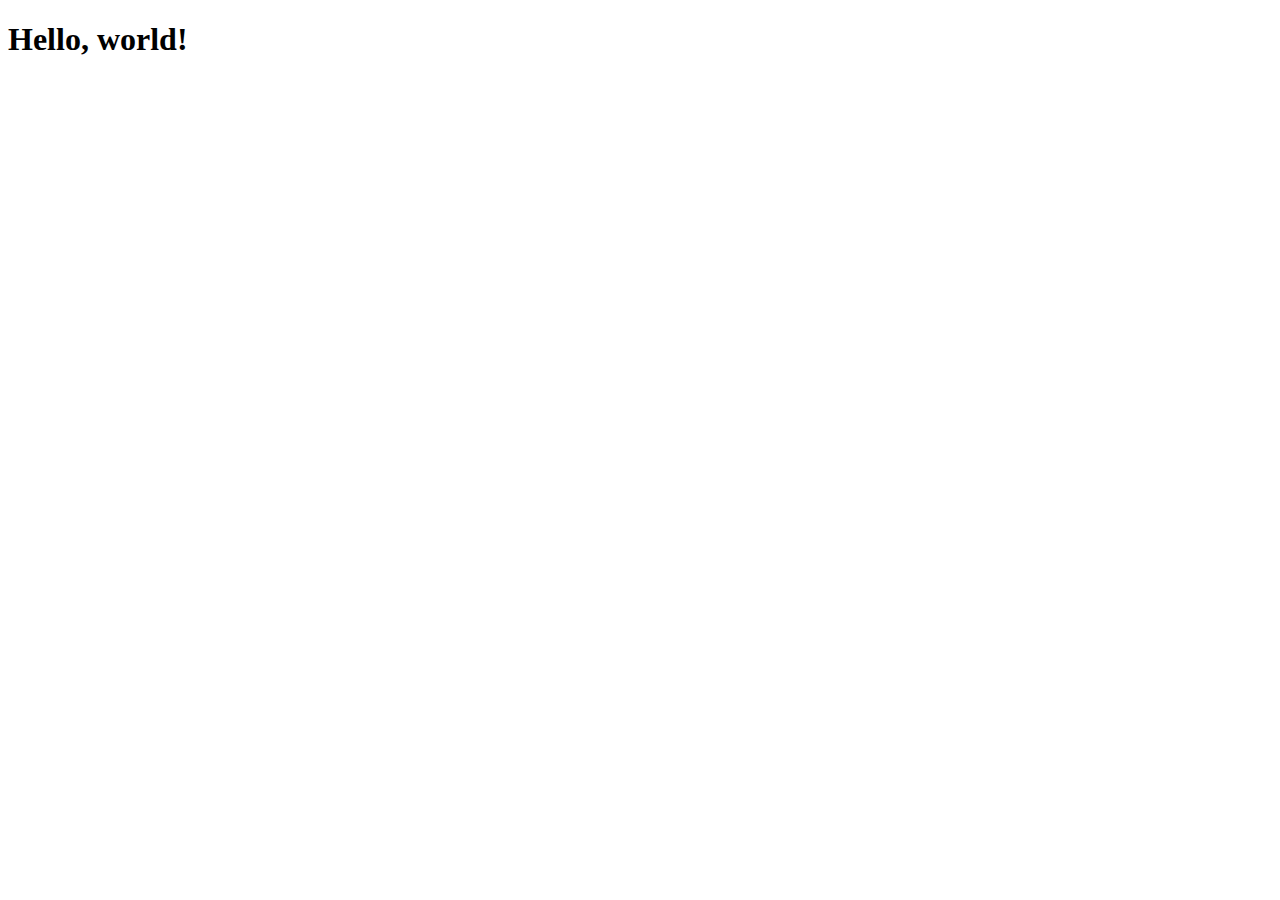
==== index.html @ 07a8e502 "Setup" ====
<!DOCTYPE html>
<html lang="en">
  <head>
    <!-- Required meta tags -->
    <meta charset="utf-8" />
    <meta
      name="viewport"
      content="width=device-width, initial-scale=1, shrink-to-fit=no"
    />

    <!-- Bootstrap CSS -->
    <link
      rel="stylesheet"
      href="https://cdn.jsdelivr.net/npm/bootstrap@4.6.1/dist/css/bootstrap.min.css"
      integrity="sha384-zCbKRCUGaJDkqS1kPbPd7TveP5iyJE0EjAuZQTgFLD2ylzuqKfdKlfG/eSrtxUkn"
      crossorigin="anonymous"
    />

    <title>Hello, world!</title>
  </head>
  <body>
    <h1>Hello, world!</h1>

    <script
      src="https://cdn.jsdelivr.net/npm/jquery@3.5.1/dist/jquery.slim.min.js"
      integrity="sha384-DfXdz2htPH0lsSSs5nCTpuj/zy4C+OGpamoFVy38MVBnE+IbbVYUew+OrCXaRkfj"
      crossorigin="anonymous"
    ></script>
    <script
      src="https://cdn.jsdelivr.net/npm/bootstrap@4.6.1/dist/js/bootstrap.bundle.min.js"
      integrity="sha384-fQybjgWLrvvRgtW6bFlB7jaZrFsaBXjsOMm/tB9LTS58ONXgqbR9W8oWht/amnpF"
      crossorigin="anonymous"
    ></script>
    <script type="text/javascript" src="script.js"></script>
  </body>
</html>
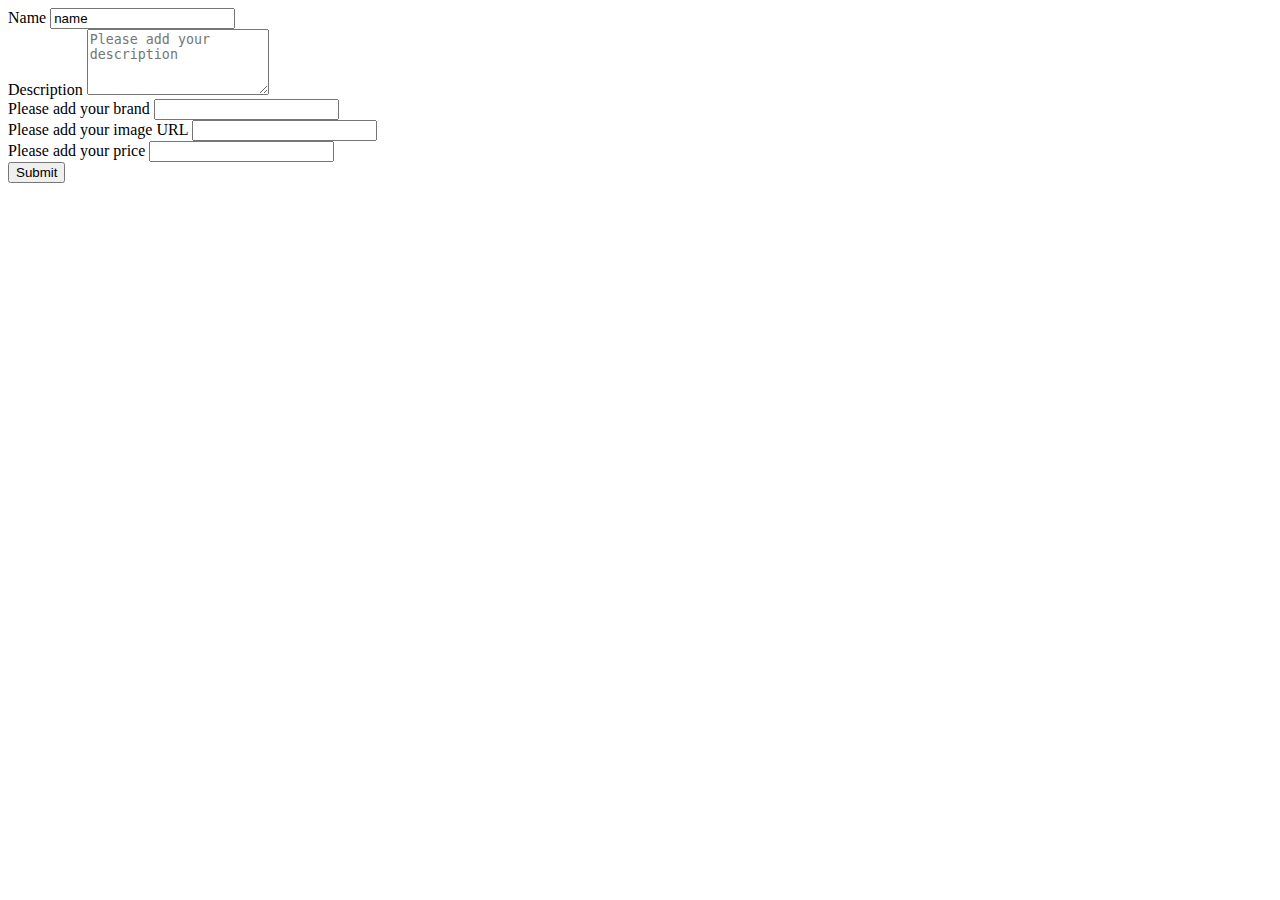
==== commit e00011a1: "Backend working and giving a 200 response" ====
--- a/index.html
+++ b/index.html
@@ -16,10 +16,34 @@
       crossorigin="anonymous"
     />
 
-    <title>Hello, world!</title>
-  </head>
-  <body>
-    <h1>Hello, world!</h1>
+    <div class="container">
+        <div class="row">
+            <form onsubmit="formOnSubmitFunction(event)">
+                <div class="form-group">
+                  <label for="name">Name</label>
+                  <input type="text" class="form-control" id="name" aria-describedby="name" value="name" required>
+                </div>
+                <div class="form-group">
+                  <label for="description">Description</label>
+                  <textarea id="description" name="description" rows="4" placeholder="Please add your description" required></textarea>
+                </div>
+                <div class="form-group">
+                    <label for="brand">Please add your brand</label>
+                    <input type="text" class="form-control" id="brand" aria-describedby="brand" required>
+                  </div>
+                  <div class="form-group">
+                    <label for="imageUrl">Please add your image URL</label>
+                    <input type="text" class="form-control" id="image" aria-describedby="image" required>
+                  </div>
+                  <div class="form-group">
+                    <label for="price">Please add your price</label>
+                    <input type="number" class="form-control" id="price" aria-describedby="price" required>
+                  </div>
+                <button type="submit" class="btn btn-primary">Submit</button>
+              </form>
+        </div>
+    </div>
+
 
     <script
       src="https://cdn.jsdelivr.net/npm/jquery@3.5.1/dist/jquery.slim.min.js"
